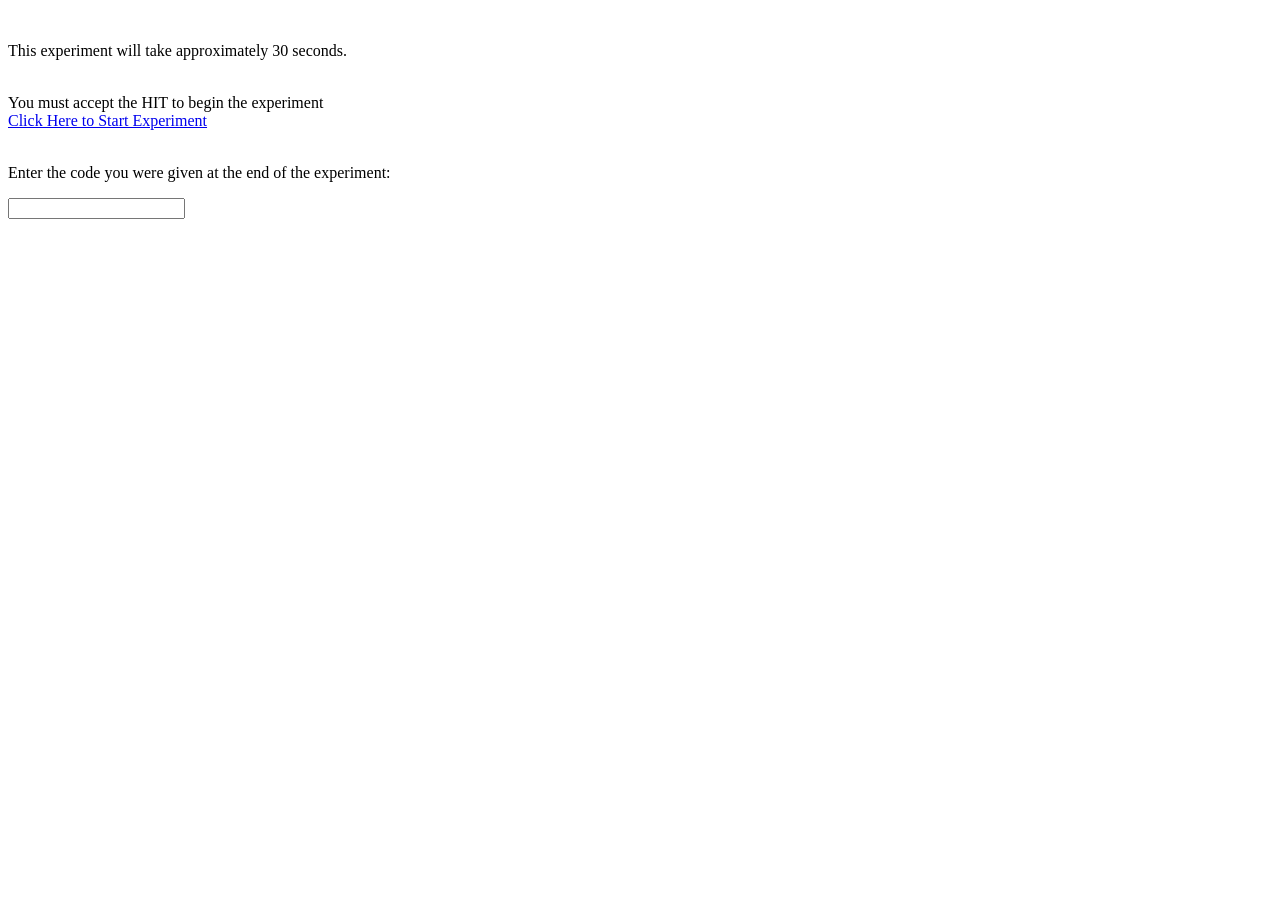
==== advert.html @ bf66437f "changed name of index.html to advert.html." ====
<!DOCTYPE html>
<html>
  <head>
    <script src="https://ajax.googleapis.com/ajax/libs/jquery/1.10.2/jquery.min.js"></script>
    <script src="jspsych.js"></script>
  </head>
  <body>

    <br> <p> This experiment will take approximately 30 seconds.</p> <br>
    <div id="experiment_link">You must accept the HIT to begin the experiment</div>
    <div id="turkInfo"></div>
    <br>

    </p>Enter the code you were given at the end of the experiment:<p>
    <input type="text" id="code"></input>
    <script>

    console.log(document.getElementById("code").value);
    // jsPsych has a method turkInfo() which can determine whether or not the 
    // HIT has been accepted.
    var turkInfo = jsPsych.turk.turkInfo();

    // accepted yet OR when the page is viewed outside of mechanical turk.
    // The second property, outsideTurk, is true when the page is viewed
    // outside of mechanical turk, so together, the statement will be true
    // only when in Turk and when the HIT is not accepted yet.
    if (true) {
       $('#turkInfo').html('<a href="http://128.114.10.35/Adaptation/index.html?code=' + Math.floor(Math.random() * 1000) +
           '&wID=' + turkInfo.workerID + '&target="_blank">Click Here to Start Experiment</a>');
    }
    </script>
  </body>
</html>
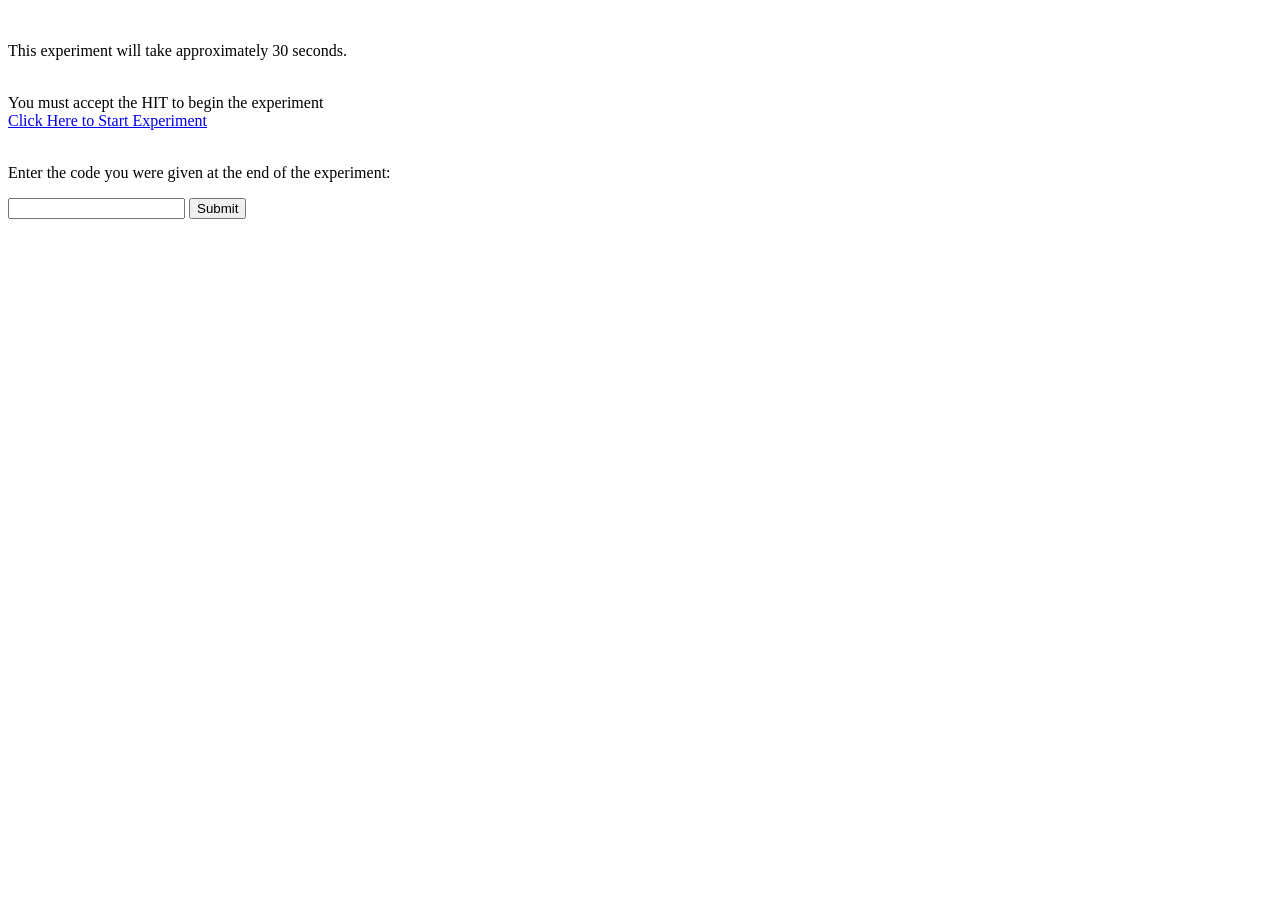
==== commit 01b2a821: "Merge branch 'gh-pages' of https://github.com/jmicahc/Experiments into gh-pages" ====
--- a/advert.html
+++ b/advert.html
@@ -13,7 +13,18 @@
 
     </p>Enter the code you were given at the end of the experiment:<p>
     <input type="text" id="code"></input>
+    <button onclick='submit()'>Submit</button>
+
     <script>
+
+    var code = "" + Math.floor(Math.random() * 1000);
+    
+    function submit() {
+      var submited_code = document.getElementById("code").value;
+      if (code === submitted_coded) {
+        // Enable "submit hit".
+      }
+    }
 
     console.log(document.getElementById("code").value);
     // jsPsych has a method turkInfo() which can determine whether or not the 
